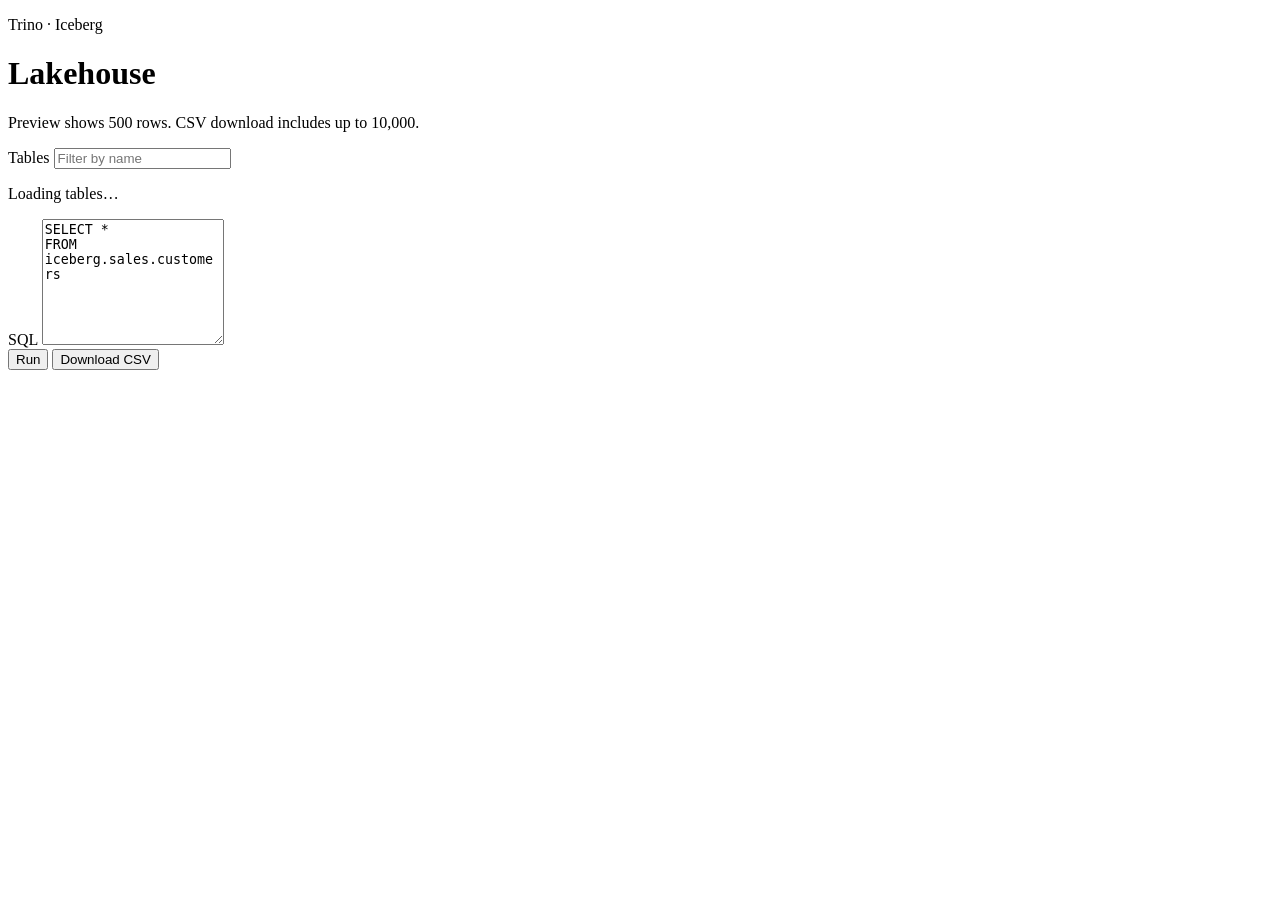
==== web/static/index.html @ babe30b7 "Initial commit" ====
<!DOCTYPE html>
<html lang="en">
<head>
  <meta charset="utf-8">
  <meta name="viewport" content="width=device-width, initial-scale=1">
  <title>Lakehouse</title>
  <link rel="stylesheet" href="/static/app.css">
</head>
<body>
  <header class="topbar">
    <div>
      <p class="eyebrow">Trino · Iceberg</p>
      <h1>Lakehouse</h1>
    </div>
    <p class="hint">Preview shows 500 rows. CSV download includes up to 10,000.</p>
  </header>

  <div class="layout">
    <aside class="sidebar">
      <label class="filter-label" for="filter">Tables</label>
      <input id="filter" type="search" placeholder="Filter by name" autocomplete="off">
      <div id="table-list" class="table-list" aria-live="polite">
        <p class="muted">Loading tables…</p>
      </div>
    </aside>

    <main>
      <form id="query-form">
        <label class="sql-label" for="sql">SQL</label>
        <textarea id="sql" name="sql" spellcheck="false" rows="8">SELECT *
FROM iceberg.sales.customers</textarea>
        <div class="actions">
          <button type="submit" id="run">Run</button>
          <button type="button" id="download" class="secondary">Download CSV</button>
          <p id="status" class="status"></p>
        </div>
      </form>

      <section class="results">
        <div id="message" class="message" hidden></div>
        <div class="table-scroll">
          <table id="results">
            <thead></thead>
            <tbody></tbody>
          </table>
        </div>
      </section>
    </main>
  </div>

  <script src="/static/app.js"></script>
</body>
</html>
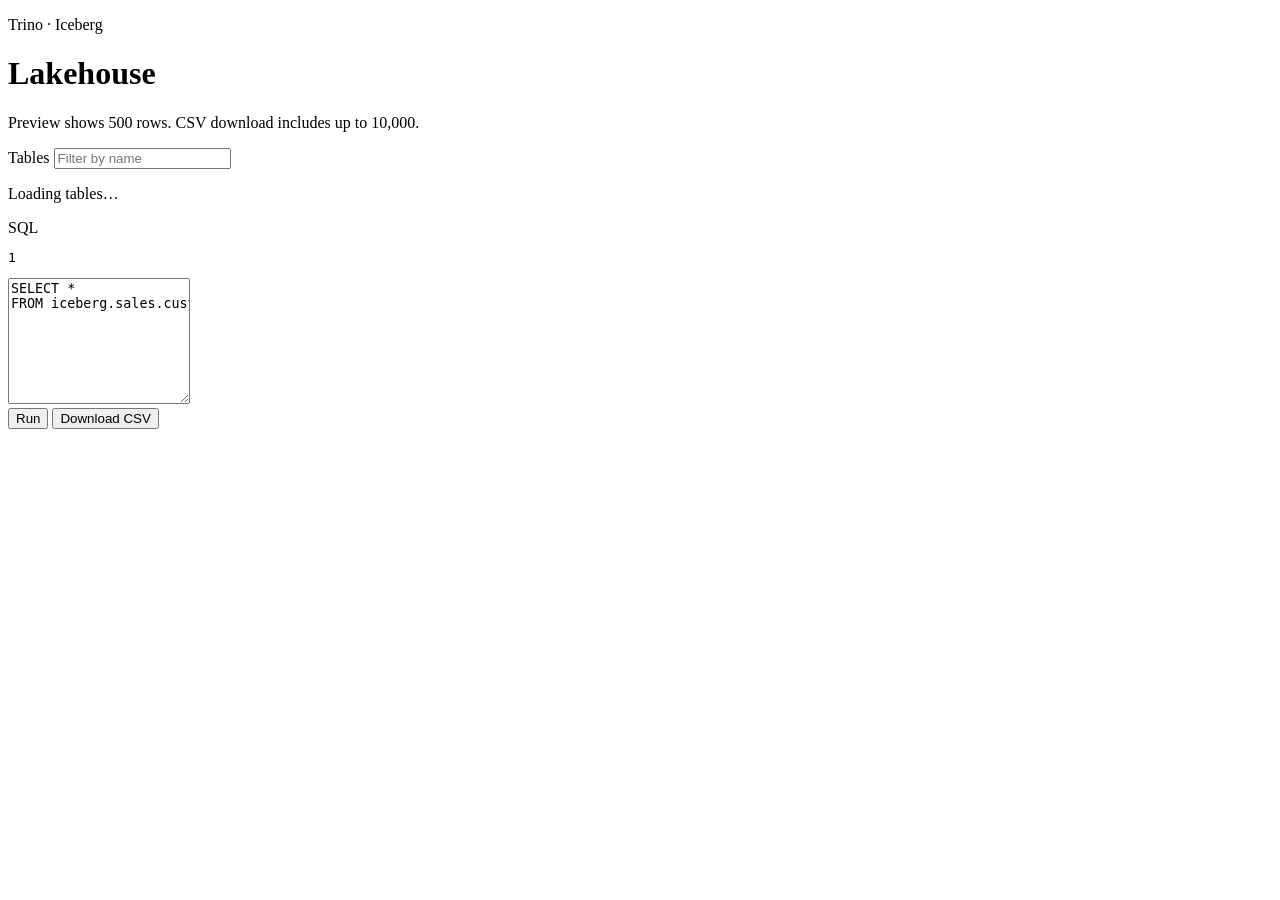
==== commit 590465b4: "Show line numbers in the SQL editor" ====
--- a/web/static/index.html
+++ b/web/static/index.html
@@ -4,7 +4,7 @@
   <meta charset="utf-8">
   <meta name="viewport" content="width=device-width, initial-scale=1">
   <title>Lakehouse</title>
-  <link rel="stylesheet" href="/static/app.css">
+  <link rel="stylesheet" href="/static/app.css?v=2">
 </head>
 <body>
   <header class="topbar">
@@ -27,8 +27,11 @@
     <main>
       <form id="query-form">
         <label class="sql-label" for="sql">SQL</label>
-        <textarea id="sql" name="sql" spellcheck="false" rows="8">SELECT *
+        <div class="sql-editor">
+          <pre id="sql-gutter" class="sql-gutter" aria-hidden="true">1</pre>
+          <textarea id="sql" name="sql" spellcheck="false" wrap="off" rows="8">SELECT *
 FROM iceberg.sales.customers</textarea>
+        </div>
         <div class="actions">
           <button type="submit" id="run">Run</button>
           <button type="button" id="download" class="secondary">Download CSV</button>
@@ -48,6 +51,6 @@
     </main>
   </div>
 
-  <script src="/static/app.js"></script>
+  <script src="/static/app.js?v=2"></script>
 </body>
 </html>
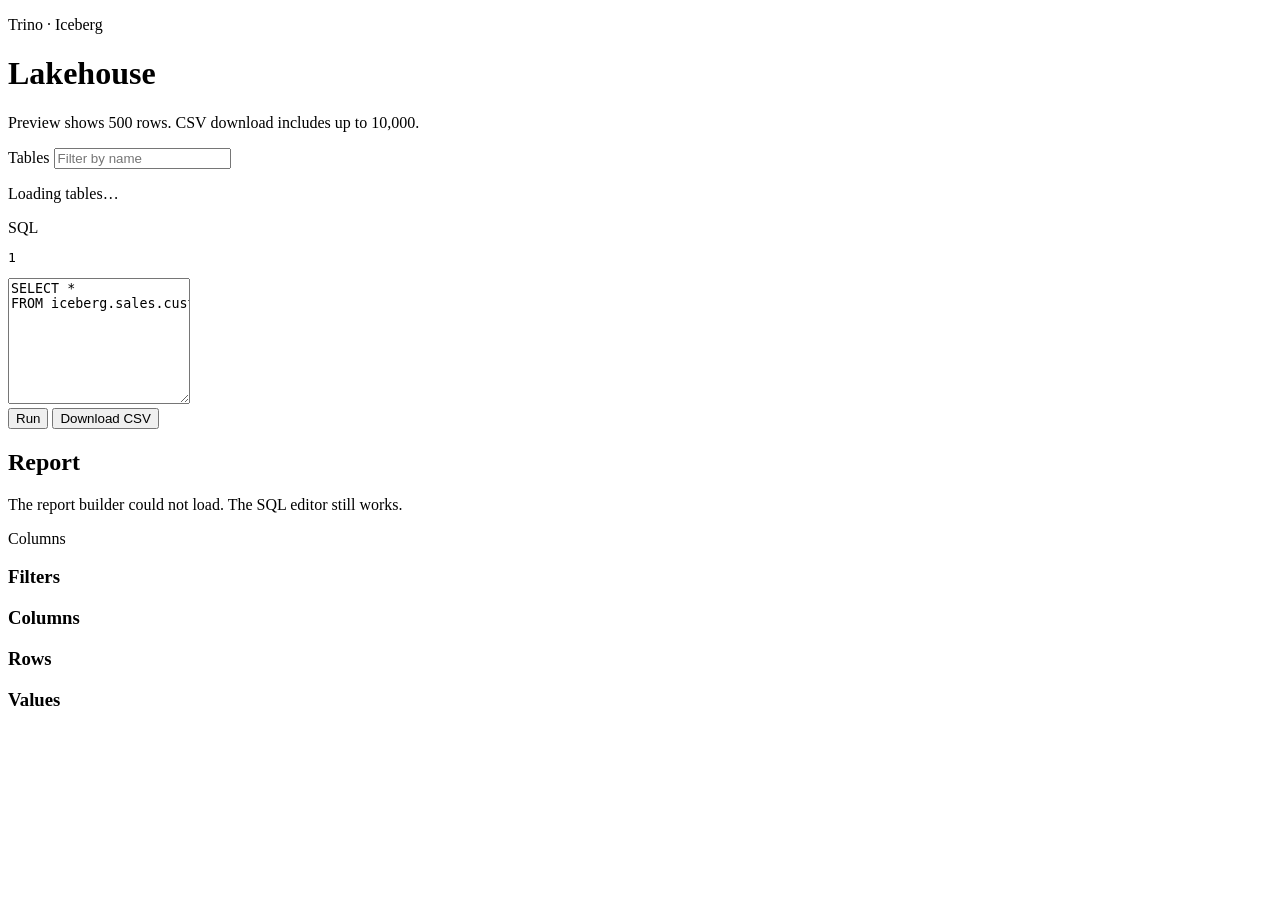
==== commit 53a6011c: "Show line numbers in the SQL editor" ====
--- a/web/static/index.html
+++ b/web/static/index.html
@@ -4,7 +4,17 @@
   <meta charset="utf-8">
   <meta name="viewport" content="width=device-width, initial-scale=1">
   <title>Lakehouse</title>
-  <link rel="stylesheet" href="/static/app.css?v=2">
+  <link rel="stylesheet" href="/static/app.css?v=7">
+  <script type="importmap">
+  {
+    "imports": {
+      "@duckdb/duckdb-wasm": "https://cdn.jsdelivr.net/npm/@duckdb/duckdb-wasm@1.32.0/dist/duckdb-browser.mjs",
+      "apache-arrow": "https://cdn.jsdelivr.net/npm/apache-arrow@17.0.0/Arrow.dom.mjs",
+      "flatbuffers": "https://cdn.jsdelivr.net/npm/flatbuffers@24.3.25/mjs/flatbuffers.js",
+      "tslib": "https://cdn.jsdelivr.net/npm/tslib@2.8.1/tslib.es6.mjs"
+    }
+  }
+  </script>
 </head>
 <body>
   <header class="topbar">
@@ -39,6 +49,55 @@
         </div>
       </form>
 
+      <section id="lineage" class="lineage" hidden>
+        <div class="lineage-heading">
+          <h2 id="lineage-title">Lineage</h2>
+          <p id="lineage-note" class="muted"></p>
+        </div>
+        <div id="lineage-track" class="lineage-track"></div>
+      </section>
+
+      <section id="analyze" class="analyze" hidden>
+        <div class="analyze-heading">
+          <h2>Report</h2>
+          <p id="analyze-note" class="muted"></p>
+        </div>
+        <button type="button" id="analyze-more" class="secondary" hidden>Use up to 10,000 rows</button>
+        <p class="zone-label">Columns</p>
+        <div id="analyze-columns" class="column-tray"></div>
+        <div class="zones">
+          <div class="zone" data-zone="filters">
+            <h3>Filters</h3>
+            <div class="zone-chips"></div>
+          </div>
+          <div class="zone" data-zone="columns">
+            <h3>Columns</h3>
+            <div class="zone-chips"></div>
+          </div>
+          <div class="zone" data-zone="rows">
+            <h3>Rows</h3>
+            <div class="zone-chips"></div>
+          </div>
+          <div class="zone" data-zone="values">
+            <h3>Values</h3>
+            <div class="zone-chips"></div>
+          </div>
+        </div>
+        <div id="analyze-filters" class="filter-list"></div>
+        <p id="analyze-status" class="status"></p>
+        <div id="analyze-error" class="message error" hidden></div>
+        <details id="analyze-sql-wrap" hidden>
+          <summary>DuckDB SQL</summary>
+          <pre id="analyze-sql"></pre>
+        </details>
+        <div class="table-scroll">
+          <table id="pivot">
+            <thead></thead>
+            <tbody></tbody>
+          </table>
+        </div>
+      </section>
+
       <section class="results">
         <div id="message" class="message" hidden></div>
         <div class="table-scroll">
@@ -51,6 +110,15 @@
     </main>
   </div>
 
-  <script src="/static/app.js?v=2"></script>
+  <script src="/static/app.js?v=6"></script>
+  <script type="module">
+    import("/static/pivot.js?v=6").catch(() => {
+      const section = document.querySelector("#analyze");
+      const note = document.querySelector("#analyze-note");
+      if (!section || !note) return;
+      section.hidden = false;
+      note.textContent = "The report builder could not load. The SQL editor still works.";
+    });
+  </script>
 </body>
 </html>
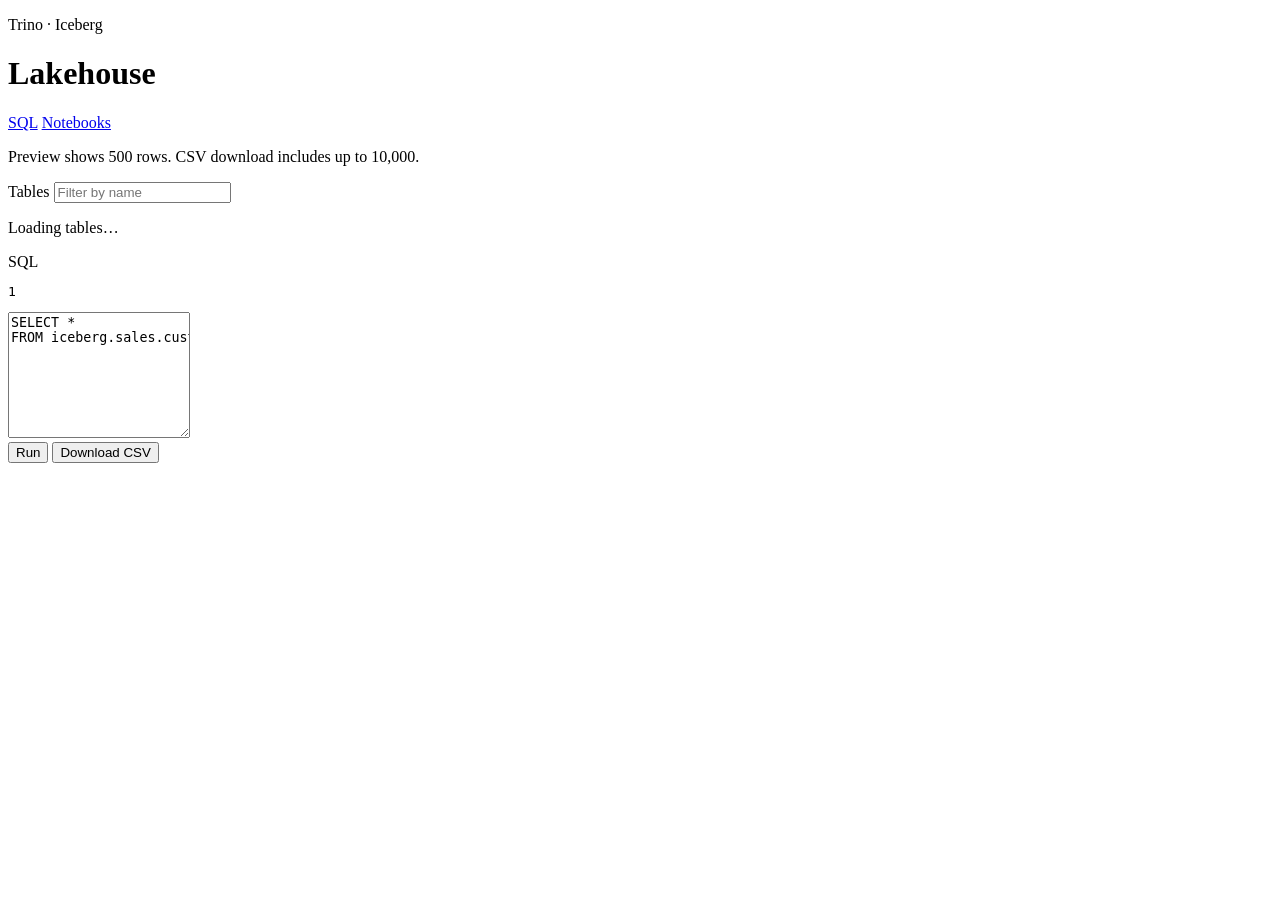
==== commit 0553bba4: "added duckdb UI and a REST server for iceberg catalog" ====
--- a/web/static/index.html
+++ b/web/static/index.html
@@ -4,17 +4,7 @@
   <meta charset="utf-8">
   <meta name="viewport" content="width=device-width, initial-scale=1">
   <title>Lakehouse</title>
-  <link rel="stylesheet" href="/static/app.css?v=7">
-  <script type="importmap">
-  {
-    "imports": {
-      "@duckdb/duckdb-wasm": "https://cdn.jsdelivr.net/npm/@duckdb/duckdb-wasm@1.32.0/dist/duckdb-browser.mjs",
-      "apache-arrow": "https://cdn.jsdelivr.net/npm/apache-arrow@17.0.0/Arrow.dom.mjs",
-      "flatbuffers": "https://cdn.jsdelivr.net/npm/flatbuffers@24.3.25/mjs/flatbuffers.js",
-      "tslib": "https://cdn.jsdelivr.net/npm/tslib@2.8.1/tslib.es6.mjs"
-    }
-  }
-  </script>
+  <link rel="stylesheet" href="/static/app.css?v=8">
 </head>
 <body>
   <header class="topbar">
@@ -22,6 +12,10 @@
       <p class="eyebrow">Trino · Iceberg</p>
       <h1>Lakehouse</h1>
     </div>
+    <nav class="nav" aria-label="Pages">
+      <a href="/" aria-current="page">SQL</a>
+      <a href="/notebooks">Notebooks</a>
+    </nav>
     <p class="hint">Preview shows 500 rows. CSV download includes up to 10,000.</p>
   </header>
 
@@ -57,47 +51,6 @@
         <div id="lineage-track" class="lineage-track"></div>
       </section>
 
-      <section id="analyze" class="analyze" hidden>
-        <div class="analyze-heading">
-          <h2>Report</h2>
-          <p id="analyze-note" class="muted"></p>
-        </div>
-        <button type="button" id="analyze-more" class="secondary" hidden>Use up to 10,000 rows</button>
-        <p class="zone-label">Columns</p>
-        <div id="analyze-columns" class="column-tray"></div>
-        <div class="zones">
-          <div class="zone" data-zone="filters">
-            <h3>Filters</h3>
-            <div class="zone-chips"></div>
-          </div>
-          <div class="zone" data-zone="columns">
-            <h3>Columns</h3>
-            <div class="zone-chips"></div>
-          </div>
-          <div class="zone" data-zone="rows">
-            <h3>Rows</h3>
-            <div class="zone-chips"></div>
-          </div>
-          <div class="zone" data-zone="values">
-            <h3>Values</h3>
-            <div class="zone-chips"></div>
-          </div>
-        </div>
-        <div id="analyze-filters" class="filter-list"></div>
-        <p id="analyze-status" class="status"></p>
-        <div id="analyze-error" class="message error" hidden></div>
-        <details id="analyze-sql-wrap" hidden>
-          <summary>DuckDB SQL</summary>
-          <pre id="analyze-sql"></pre>
-        </details>
-        <div class="table-scroll">
-          <table id="pivot">
-            <thead></thead>
-            <tbody></tbody>
-          </table>
-        </div>
-      </section>
-
       <section class="results">
         <div id="message" class="message" hidden></div>
         <div class="table-scroll">
@@ -110,15 +63,6 @@
     </main>
   </div>
 
-  <script src="/static/app.js?v=6"></script>
-  <script type="module">
-    import("/static/pivot.js?v=6").catch(() => {
-      const section = document.querySelector("#analyze");
-      const note = document.querySelector("#analyze-note");
-      if (!section || !note) return;
-      section.hidden = false;
-      note.textContent = "The report builder could not load. The SQL editor still works.";
-    });
-  </script>
+  <script src="/static/app.js?v=7"></script>
 </body>
 </html>
